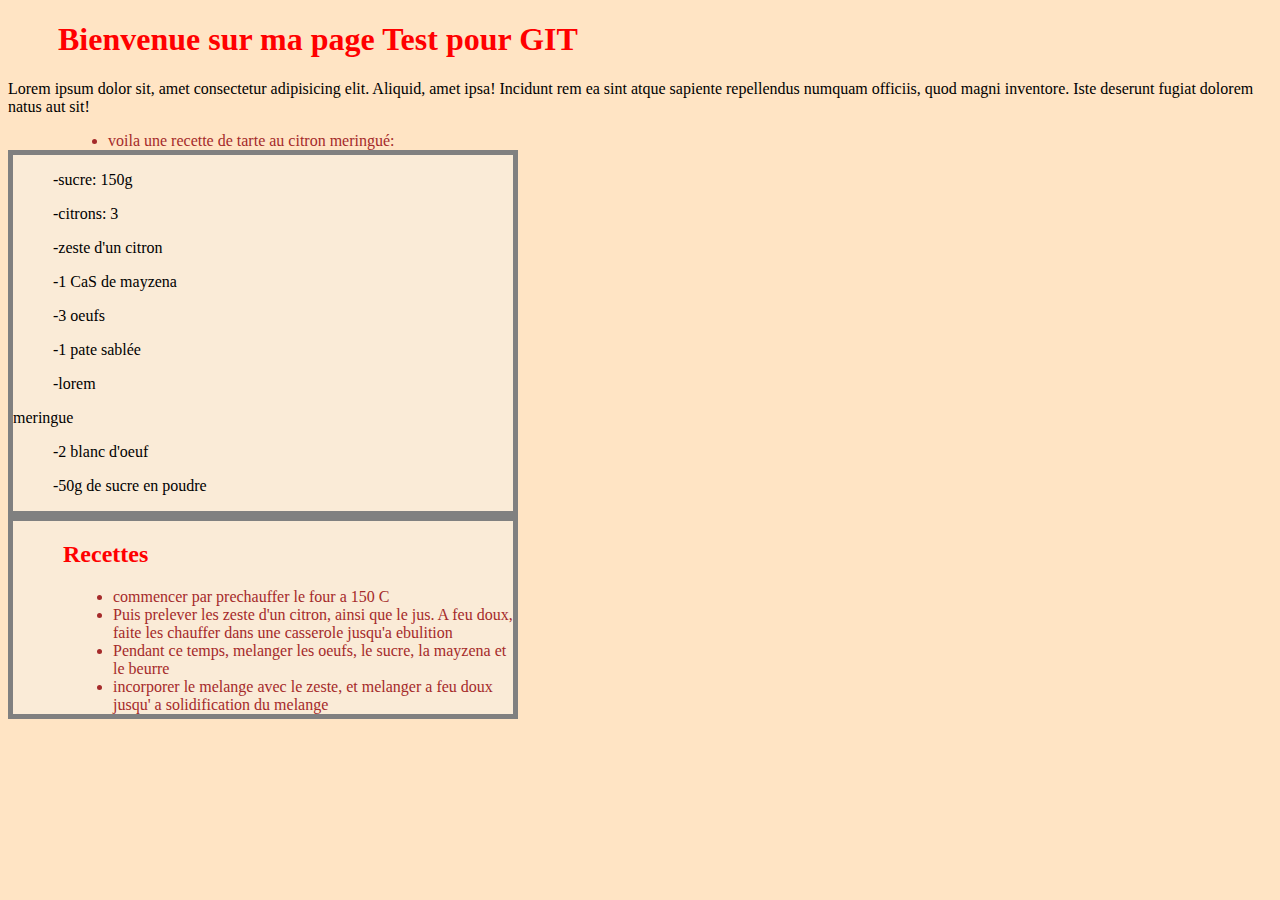
==== index.html @ e1de73cd "initial commit" ====
<!DOCTYPE html>
<html lang="fr">
<head>
    <meta charset="UTF-8">
    <meta name="viewport" content="width=device-width, initial-scale=1.0">
    <link rel="stylesheet" href="css/style.css">
    <link rel="stylesheet" href="js.js">
    <title>Test Git</title>
</head>
<body>
    
    <h1> Bienvenue sur ma page Test pour GIT</h1>

<p>Lorem ipsum dolor sit, amet consectetur adipisicing elit. Aliquid, amet ipsa! Incidunt rem ea sint atque sapiente repellendus numquam officiis, quod magni inventore. Iste deserunt fugiat dolorem natus aut sit!</p>

<li>voila une recette de tarte au citron meringué: </li>
<div id="quantite">

    <ul>-sucre: 150g</ul>
    <ul>-citrons: 3</ul>
    <ul>-zeste d'un citron</ul>
    <ul>-1 CaS de mayzena</ul>
    <ul>-3 oeufs</ul>
    <ul>-1 pate sablée</ul>
    <ul>-lorem</ul>
    
    <p>meringue</p>
    <ul>-2 blanc d'oeuf</ul>
    <ul>-50g de sucre en poudre</ul>
</div>
    
<div id="recette">

    <h2>Recettes</h2>
    
    <li>commencer par prechauffer le four a 150 C</li>
    <li>Puis prelever les zeste d'un citron, ainsi que le jus. A feu doux, faite les chauffer dans une casserole jusqu'a ebulition</li>
    <li>Pendant ce temps, melanger les oeufs, le sucre, la mayzena et le beurre</li>
    <li>incorporer le melange avec le zeste, et melanger a feu doux jusqu' a solidification du melange</li>
    
</div>
    
</body>
</html>
---- css/style.css ----
body, html{
    background-color: bisque;
}
li{
    color: brown;
    margin-left: 100px;
}
h1, h2 {
    color: red;
    margin-left: 50px;
}
div{
    background-color: antiquewhite;
    width: 500px;
    border: 5px solid gray;
    margin-left: 100 px
}
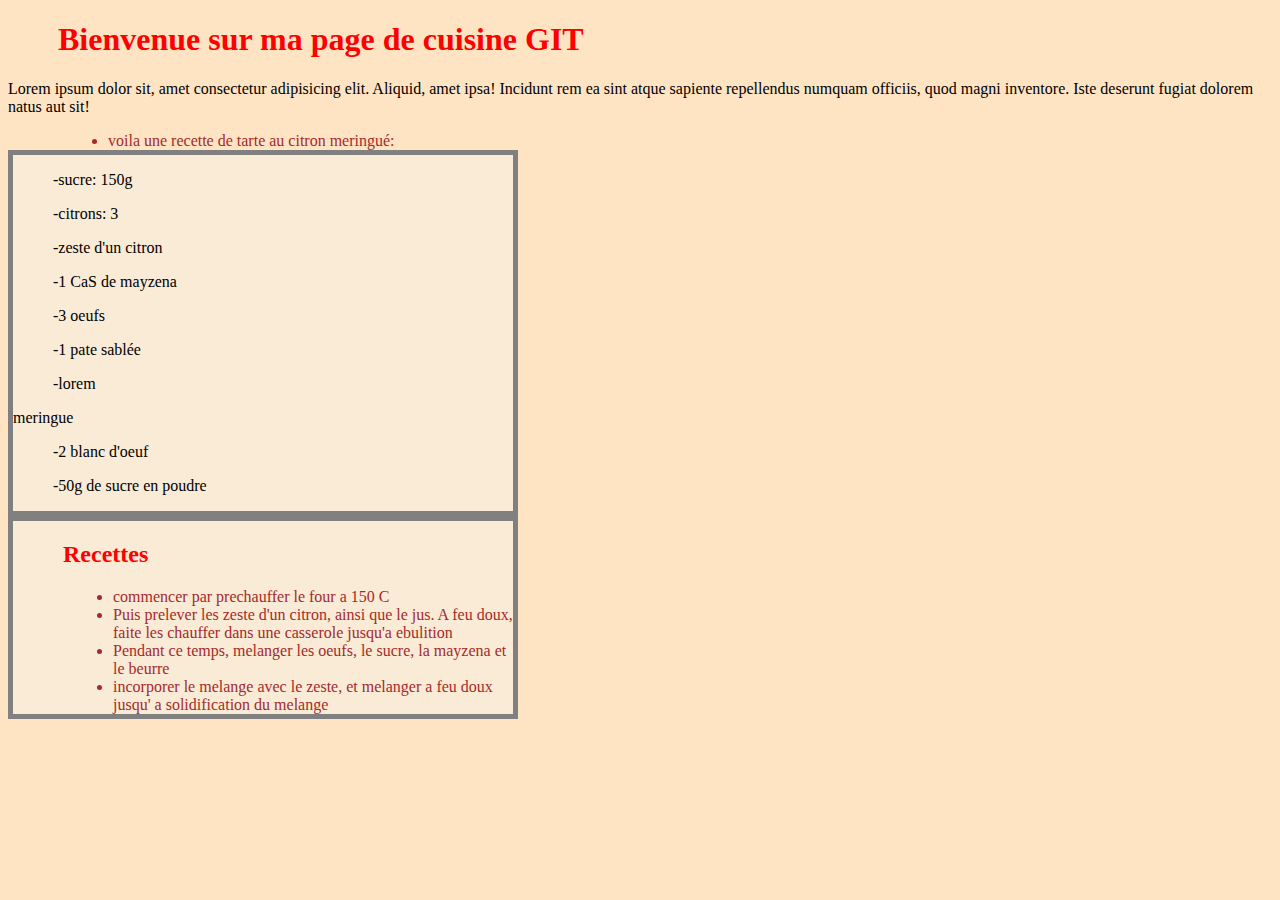
==== commit bcbffeec: "modification du H1" ====
--- a/index.html
+++ b/index.html
@@ -9,7 +9,7 @@
 </head>
 <body>
     
-    <h1> Bienvenue sur ma page Test pour GIT</h1>
+    <h1> Bienvenue sur ma page de cuisine GIT</h1>
 
 <p>Lorem ipsum dolor sit, amet consectetur adipisicing elit. Aliquid, amet ipsa! Incidunt rem ea sint atque sapiente repellendus numquam officiis, quod magni inventore. Iste deserunt fugiat dolorem natus aut sit!</p>
 
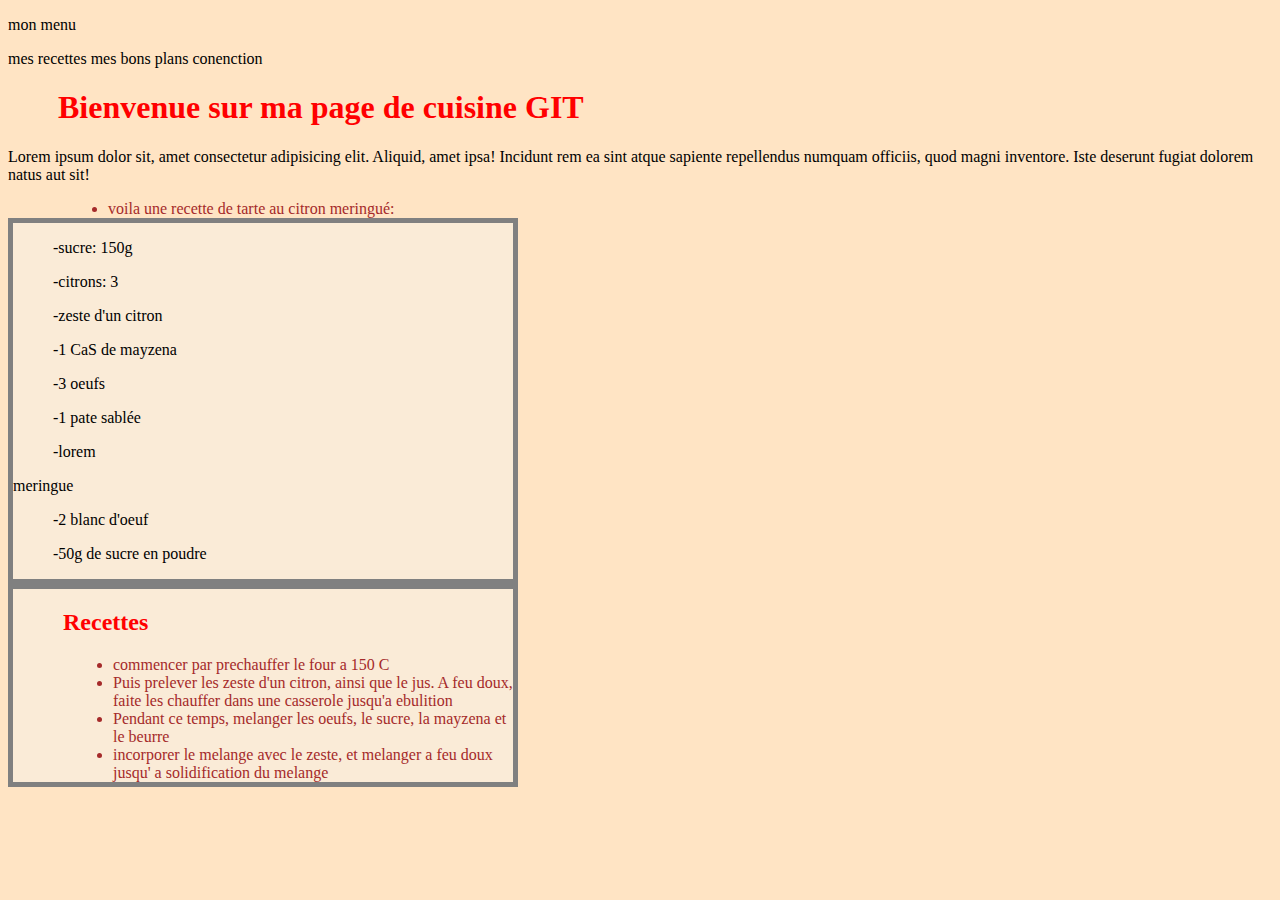
==== commit 79142548: "ajout d'un menu avec des SPANS" ====
--- a/index.html
+++ b/index.html
@@ -8,6 +8,7 @@
     <title>Test Git</title>
 </head>
 <body>
+    <nav> <p>mon menu</p> <span>mes recettes</span> <span>mes bons plans</span> <span>conenction</span><nav>
     
     <h1> Bienvenue sur ma page de cuisine GIT</h1>
 
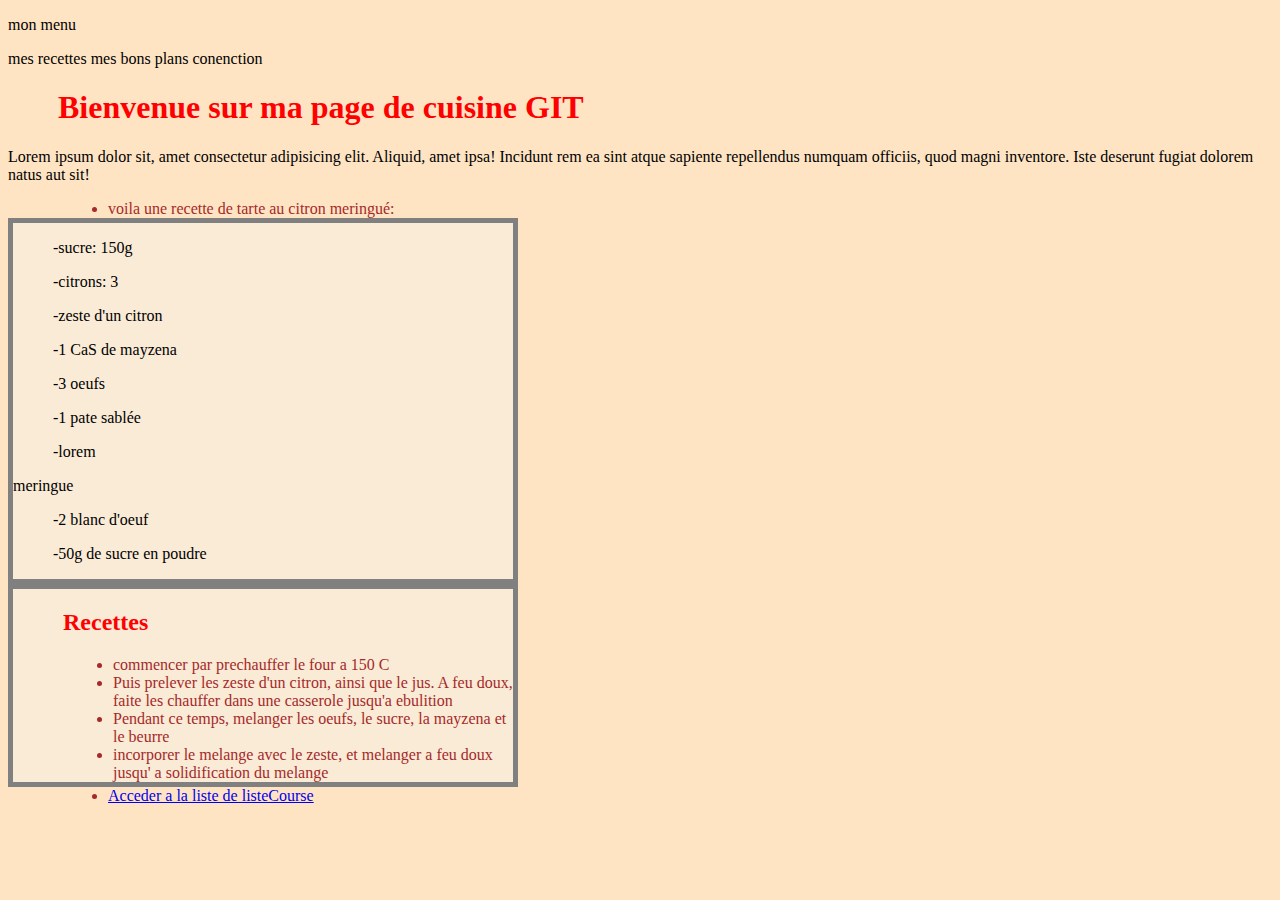
==== commit 26186c68: "ajout d'un lien pour acceder au nouveau fichier" ====
--- a/index.html
+++ b/index.html
@@ -40,6 +40,8 @@
     <li>incorporer le melange avec le zeste, et melanger a feu doux jusqu' a solidification du melange</li>
     
 </div>
+
+<li><a href="listeCourse.html">Acceder a la liste de listeCourse</a></li>
     
 </body>
 </html>